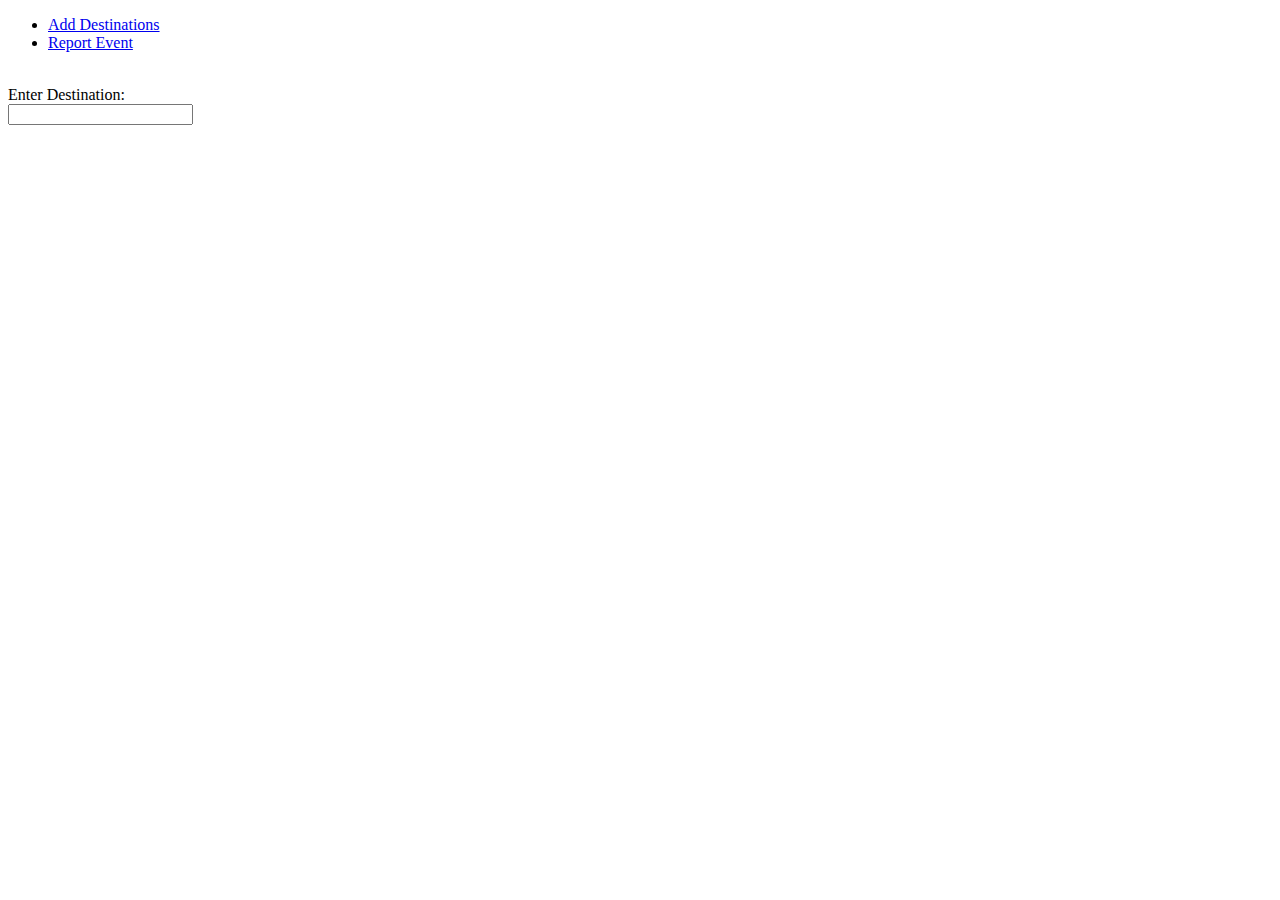
==== form.html @ c94a31cc "Add files via upload" ====
<!DOCTYPE HTML>
<html>
<head>
	<meta charset="UTF-8">
    <meta name="viewport" content="width=device-width, initial-scale=1.0">
    <title>Home</title>
	<script src="https://ajax.googleapis.com/ajax/libs/jquery/3.6.0/jquery.min.js"></script>
	<link href="https://cdn.jsdelivr.net/npm/bootstrap@5.2.0/dist/css/bootstrap.min.css" rel="stylesheet" integrity="sha384-gH2yIJqKdNHPEq0n4Mqa/HGKIhSkIHeL5AyhkYV8i59U5AR6csBvApHHNl/vI1Bx" crossorigin="anonymous">
	<link rel="stylesheet" type="text/css" href="style.css">
</head>

<body class="bg-warning">

<header>
	<ul class="nav nav-tabs nav-fill">
		<li class="nav-item">
		  <a class="nav-link" aria-current="page" href="#">Add Destinations</a>
		</li>
		<li class="nav-item">
		  <a class="nav-link bg-light" href="#">Report Event</a>
		</li> 		
	  </ul>	
</header>

<main>
	<form>
	<br>
	<div class="container">
		<div class="col-12">
			<div class="row mb-3">
				<label for="inputName1" class="col-sm-2 col-form-label">Enter Destination: </label>
				<div class="col-12">
					<input type="text" class="form-control" id="inputName2" required minlength="3">
				</div>
			</div>
		</div>
	</div>
	</form>
	
</main>
</body>

</html>
---- style.css ----
.logIn {
	color: red;
}
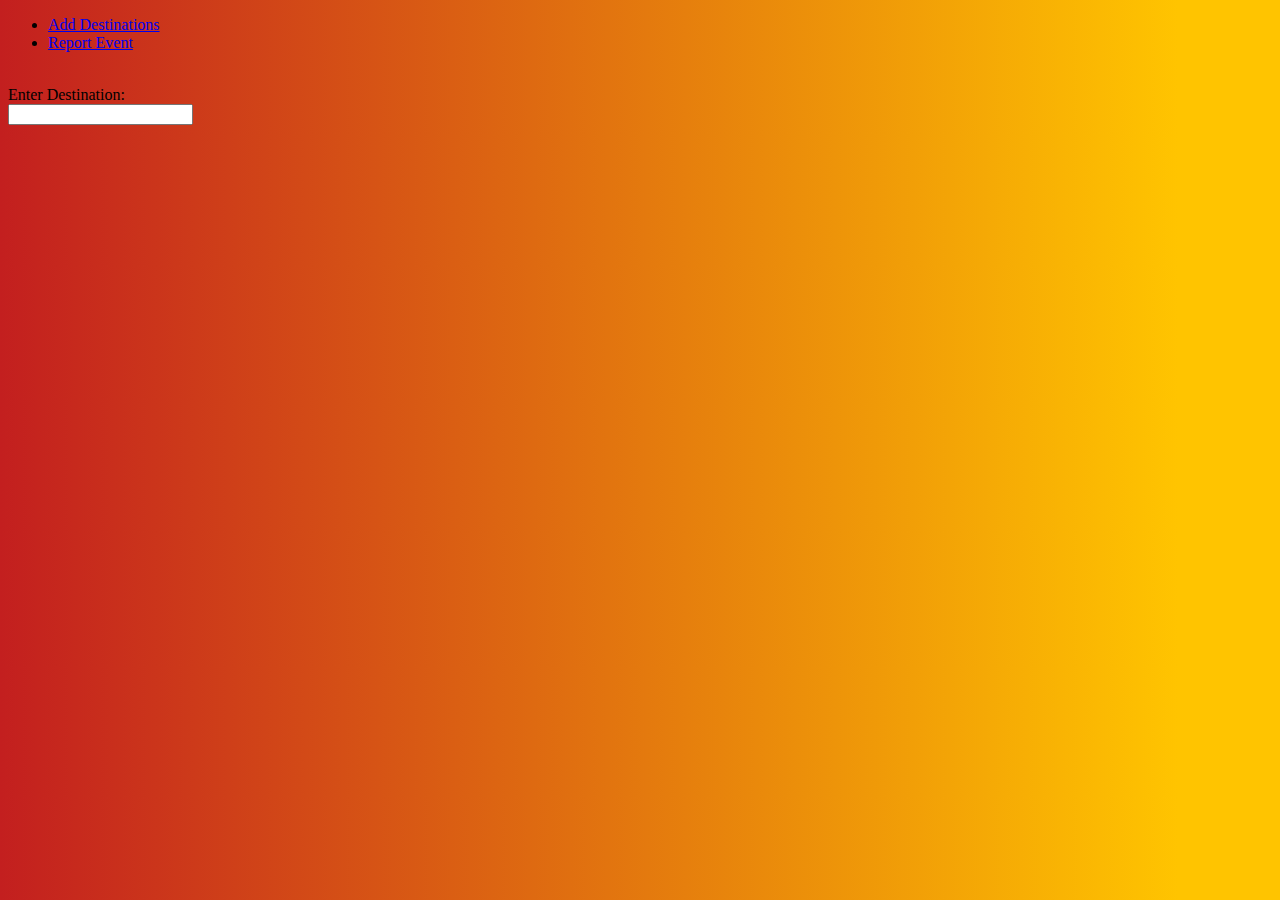
==== commit 212f3eb0: "Add files via upload" ====
--- a/form.html
+++ b/form.html
@@ -3,13 +3,13 @@
 <head>
 	<meta charset="UTF-8">
     <meta name="viewport" content="width=device-width, initial-scale=1.0">
-    <title>Home</title>
+    <title>Add Destination</title>
 	<script src="https://ajax.googleapis.com/ajax/libs/jquery/3.6.0/jquery.min.js"></script>
 	<link href="https://cdn.jsdelivr.net/npm/bootstrap@5.2.0/dist/css/bootstrap.min.css" rel="stylesheet" integrity="sha384-gH2yIJqKdNHPEq0n4Mqa/HGKIhSkIHeL5AyhkYV8i59U5AR6csBvApHHNl/vI1Bx" crossorigin="anonymous">
 	<link rel="stylesheet" type="text/css" href="style.css">
 </head>
 
-<body class="bg-warning">
+<body style="background: rgb(195,31,31); background: linear-gradient(90deg, rgba(195,31,31,1) 0%, rgba(255,196,0,1) 92%);">
 
 <header>
 	<ul class="nav nav-tabs nav-fill">
@@ -18,7 +18,7 @@
 		</li>
 		<li class="nav-item">
 		  <a class="nav-link bg-light" href="#">Report Event</a>
-		</li> 		
+		</li>
 	  </ul>	
 </header>
 
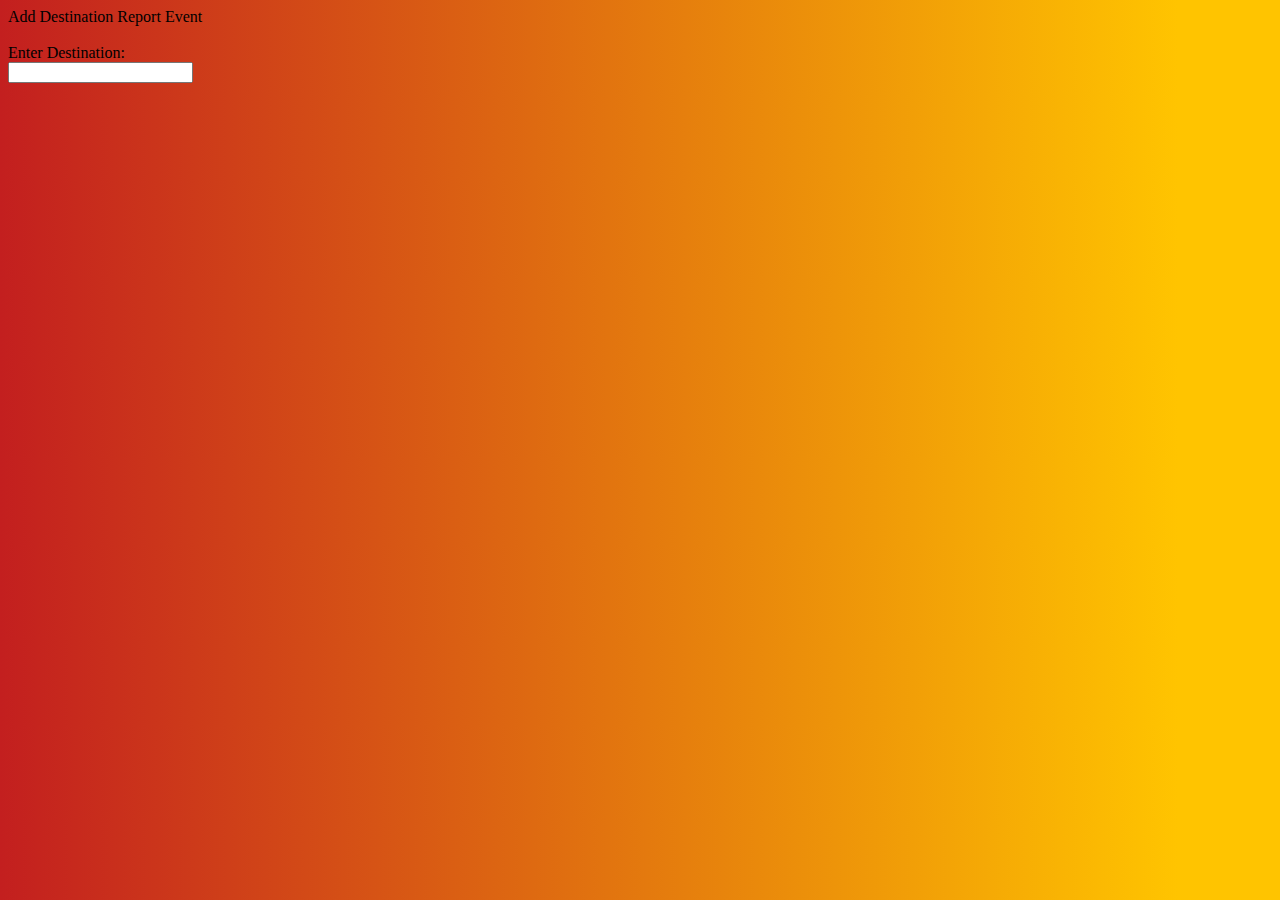
==== commit 684e3361: "Nav done" ====
--- a/form.html
+++ b/form.html
@@ -12,14 +12,12 @@
 <body style="background: rgb(195,31,31); background: linear-gradient(90deg, rgba(195,31,31,1) 0%, rgba(255,196,0,1) 92%);">
 
 <header>
-	<ul class="nav nav-tabs nav-fill">
-		<li class="nav-item">
-		  <a class="nav-link" aria-current="page" href="#">Add Destinations</a>
-		</li>
-		<li class="nav-item">
-		  <a class="nav-link bg-light" href="#">Report Event</a>
-		</li>
-	  </ul>	
+	<div class="container-fluid text-center">
+		<div class="row">
+			<a href="form.html" class="col-6 p-4" style="color: black; text-decoration:none;">Add Destination</a>
+			<a href="report.html" class="col-6 p-4 bg-light" style="color: black; text-decoration:none;">Report Event</a>
+		</div>
+	</div>
 </header>
 
 <main>
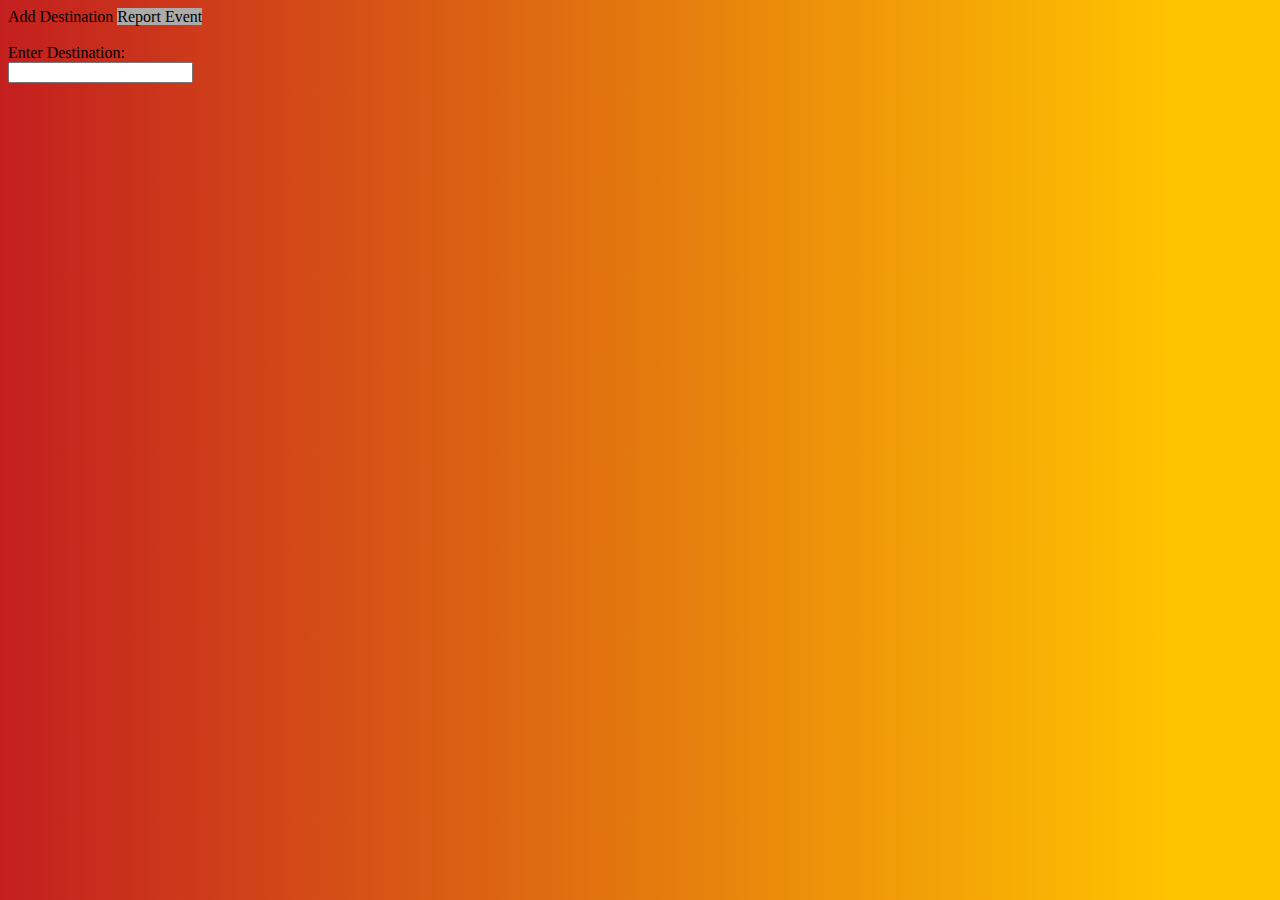
==== commit 549ac0e0: "radio buttons" ====
--- a/form.html
+++ b/form.html
@@ -15,7 +15,7 @@
 	<div class="container-fluid text-center">
 		<div class="row">
 			<a href="form.html" class="col-6 p-4" style="color: black; text-decoration:none;">Add Destination</a>
-			<a href="report.html" class="col-6 p-4 bg-light" style="color: black; text-decoration:none;">Report Event</a>
+			<a href="report.html" class="col-6 p-4" style="color: black; text-decoration:none; background-color: rgb(173, 170, 170);">Report Event</a>
 		</div>
 	</div>
 </header>
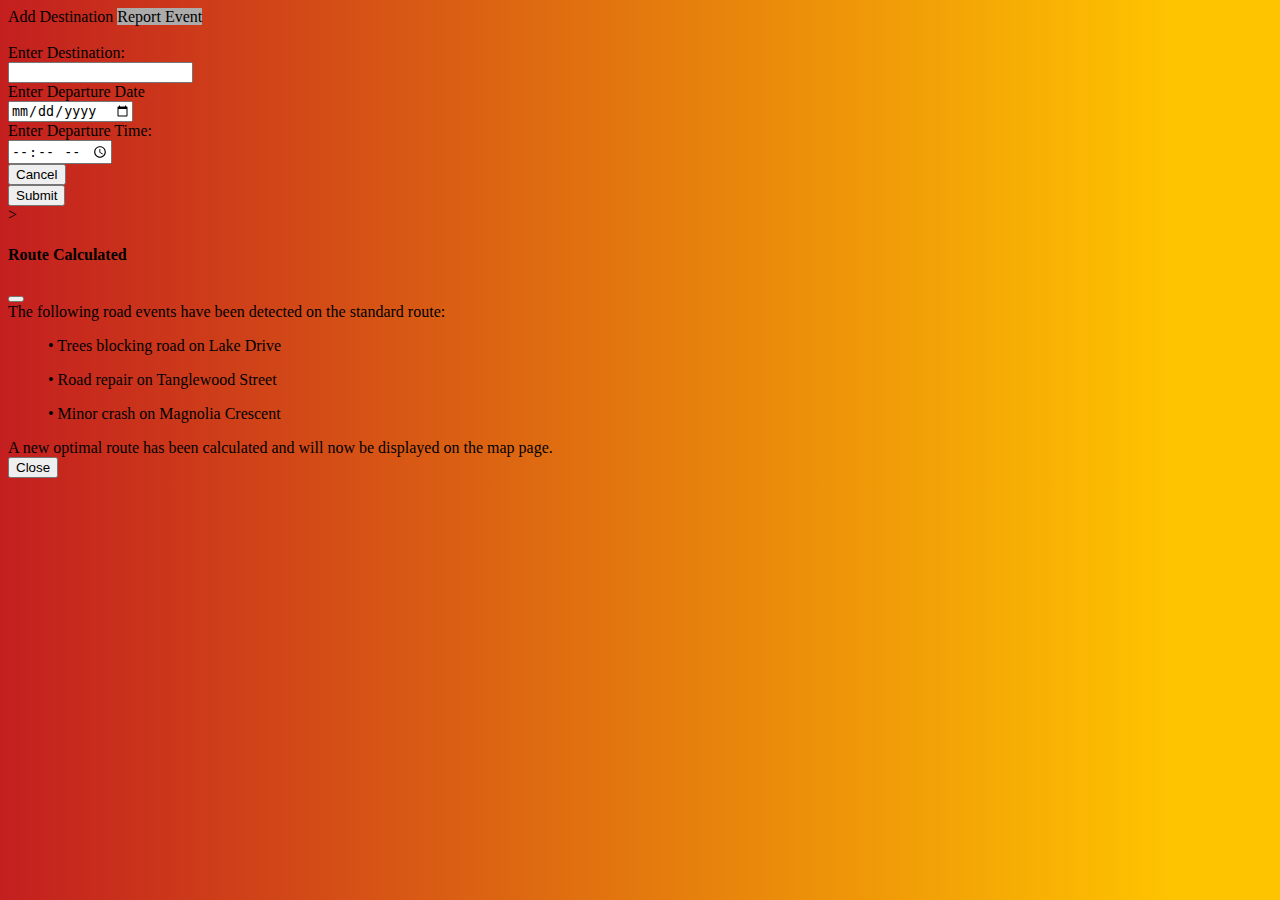
==== commit b561aff2: "destination form" ====
--- a/form.html
+++ b/form.html
@@ -6,7 +6,9 @@
     <title>Add Destination</title>
 	<script src="https://ajax.googleapis.com/ajax/libs/jquery/3.6.0/jquery.min.js"></script>
 	<link href="https://cdn.jsdelivr.net/npm/bootstrap@5.2.0/dist/css/bootstrap.min.css" rel="stylesheet" integrity="sha384-gH2yIJqKdNHPEq0n4Mqa/HGKIhSkIHeL5AyhkYV8i59U5AR6csBvApHHNl/vI1Bx" crossorigin="anonymous">
+	<script src="https://cdn.jsdelivr.net/npm/bootstrap@5.2.1/dist/js/bootstrap.bundle.min.js"></script>
 	<link rel="stylesheet" type="text/css" href="style.css">
+	<link rel="icon" type="image/x-icon" href="images/car.ico">
 </head>
 
 <body style="background: rgb(195,31,31); background: linear-gradient(90deg, rgba(195,31,31,1) 0%, rgba(255,196,0,1) 92%);">
@@ -31,10 +33,63 @@
 					<input type="text" class="form-control" id="inputName2" required minlength="3">
 				</div>
 			</div>
+
+			<div class="row mb-3">
+				<label for="inputName1" class="col-sm-2 col-form-label">Enter Departure Date </label>
+				<div class="col-12">
+					<input type="date" class="form-control" id="inputName2" required minlength="3">
+				</div>
+			</div>
+
+			<div class="row mb-3">
+				<label for="inputName1" class="col-sm-2 col-form-label">Enter Departure Time: </label>
+				<div class="col-12">
+					<input type="time" class="form-control" id="inputName2" required minlength="3">
+				</div>
+			</div>
+
+			<!--Cancel and Submit buttons-->
+			<div class="row">
+				<a href="map.html" class="col-6" style="color: black; text-decoration:none;">
+					<button type="button" class="form-control bg-danger border-dark">Cancel</button>		
+				</a>
+				<div class="col-6">
+					<button type="button" class="form-control bg-success border-dark" data-bs-toggle="modal" data-bs-target="#myModal">Submit</button>
+				</div>
+			</div>
 		</div>
 	</div>
 	</form>
-	
+
+<!--Modal that shows up once the user is done entering data-->>
+<div class="modal" id="myModal">
+	<div class="modal-dialog">
+	  <div class="modal-content">
+  
+		<!-- Modal Header -->
+		<div class="modal-header">
+		  <h4 class="modal-title">Route Calculated</h4>
+		  <button type="button" class="btn-close" data-bs-dismiss="modal"></button>
+		</div>
+  
+		<!-- Modal body -->
+		<div class="modal-body">
+			The following road events have been detected on the standard route:<br>
+			<ul>• Trees blocking road on Lake Drive</ul>
+			<ul>• Road repair on Tanglewood Street</ul>
+			<ul>• Minor crash on Magnolia Crescent</ul>
+			A new optimal route has been calculated and will now be displayed on the map page.
+		</div>
+  
+		<!-- Modal footer -->
+		<div class="modal-footer">
+		  <a href="map.html" class="col-12">
+			<button type="button" class="btn btn-danger col-12" data-bs-dismiss="modal">Close</button>
+		  </a>		
+		</div>
+	  </div>
+	</div>
+</div>
 </main>
 </body>
 
--- a/style.css
+++ b/style.css
@@ -1,3 +1,7 @@
-.logIn {
-	color: red;
-}+.btnNow {
+	color:red;
+}
+
+#nav {position: absolute; bottom:15%; right:1%; padding: 5px; }
+
+#logout {position: absolute; top:1%; right:1%; padding: 5px; }